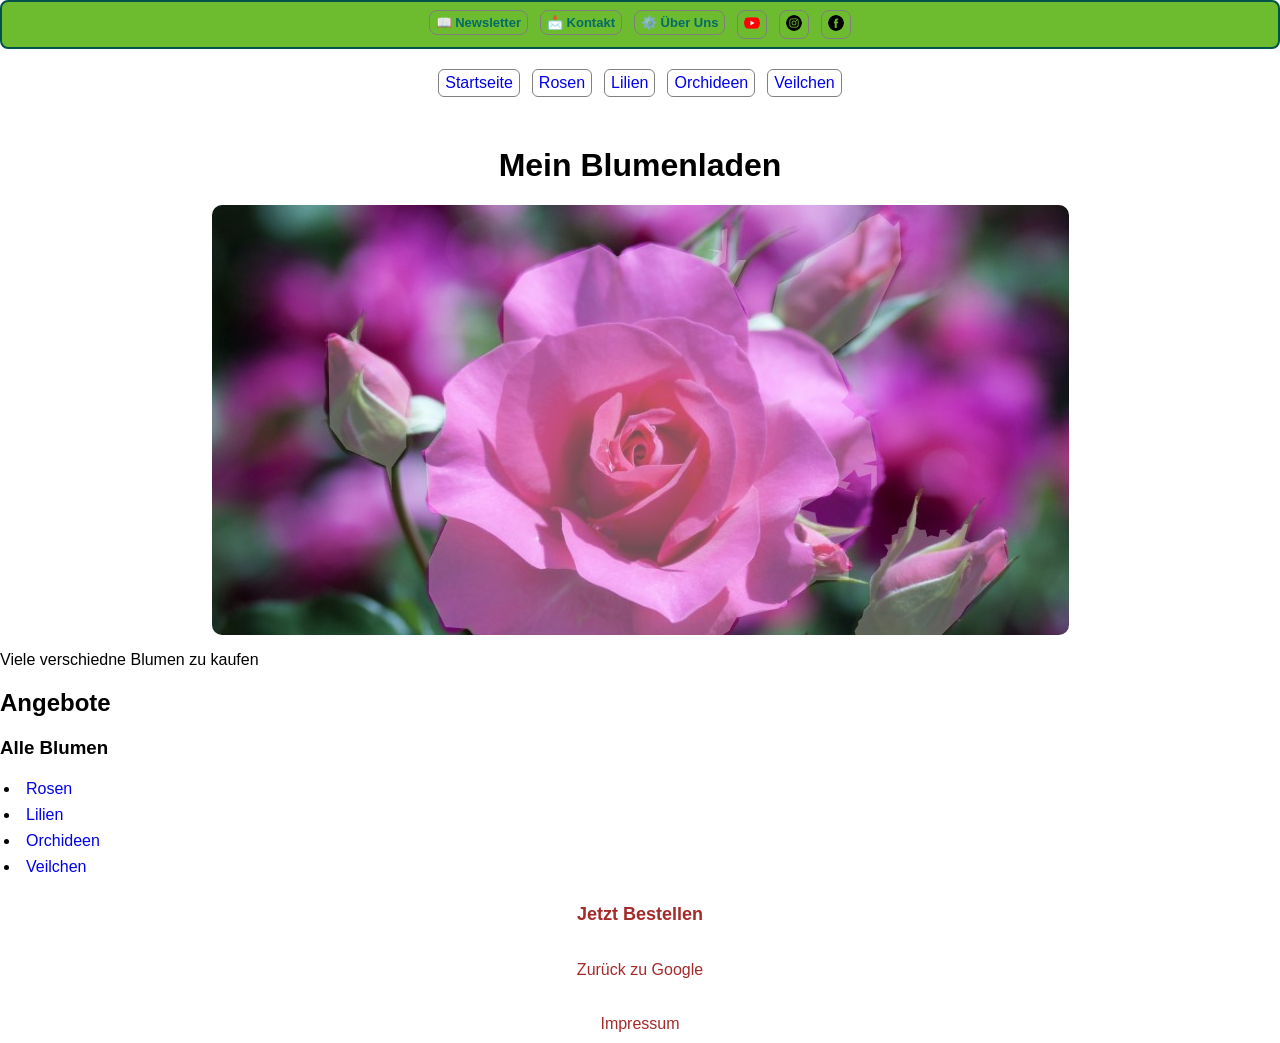
==== index.html @ 8ed9a3db "Neue Ordnerstruktur + Data Rename" ====
<!DOCTYPE html>
<html lang="de">
	<head>
		<meta charset="UTF-8">
		<meta name="viewport" content="width=device-width, initial-scale=1.0">
		<title>MeinBlumenladen</title>
		<meta name="description" content="Bestelle über 500 verschiedenen frische Blumen in meinem kleinen Laden.">
		<link rel="icon" href="icon.png">
		<link rel="stylesheet" href="styles.css">
	</head>
	<body>

		<nav class="social-nav">
			<ul>
				<li><a href="newsletter.html">📖 Newsletter</a></li>

				<li><a href="kontakt.html">📩 Kontakt</a></li>

				<li><a href="überuns.html.html">⚙️ Über Uns</a></li>

				<li><a href="https://youtube.com">
				<img src="Bilder/yicon.png" alt="Youtube"></a></li>

				<li><a href="https://instagram.com">
				<img src="Bilder/iicon.png" alt="Instagram"></a></li>

				<li><a href="https://facebook.com">
				<img src="Bilder/ficon.png" alt="Facebook"></a></li>

			</ul>
		</nav>


		<nav class="navigation">
			<ul>
				<li><a href="index.html">Startseite</a></li>
				<li><a href="Rosen.html">Rosen</a></li>
				<li><a href="Lilien.html">Lilien</a></li>
				<li><a href="Orchideen.html">Orchideen</a></li>
				<li><a href="Veilchen.html">Veilchen</a></li>
			</ul>
		</nav>
		<main>
			<h1>Mein Blumenladen</h1>
			<img class="main-img" src="Bilder/Rosenbild.jpg" alt="Rosen im Blumenladen">
			<p>Viele verschiedne Blumen zu kaufen</p>
			<h2>Angebote</h2>	
			<h3>Alle Blumen</h3>
			<ul class="blumen-liste">
				<li class="rosen-link"><a href="Rosen.html">Rosen</a></li>
				<li class="lilien-link"><a  href="Lilien.html">Lilien</a></li>
				<li class="orchideen-link"><a href="Orchideen.html">Orchideen</a></li>
				<li class="veilchen-link"><a href="Veilchen.html">Veilchen</a></li>
			</ul>

			<p class="main-button-parent">
			<a class="main-button" href="bestellung.html">Jetzt Bestellen</a>
			</p>
		</main>
		<footer class="side-footer">
			<p>
			<a class="google-link" href="https://www.google.com">Zurück zu Google</a>
			</p>
			<a href="impressum.html">Impressum</a>
		</footer>
	</body>
</html>
---- styles.css ----
/* ============================================
   Klassen-Übersicht / INHALTSVERZEICHNIS:
============================================ */


/* =========================
   Startseite Classes:
========================= */
.blumen-liste
.rosen-link
.lilien-link
.orchideen-link
.veilchen-link
.main-button-parent
.main-button
.side-footer
.google-link

/* =========================
   Rosen-Seite Classes:
========================= */


/* =========================
   Veilchen-Seite Classes:
========================= */


/* =========================
   Orchideen-Seite Classes:
========================= */


/* =========================
   Lilien-Seite Classes:
========================= */

/* =========================
   Bestellseite Classes:
========================= */
.bestell-datenbox

/* =========================
   Impressum-Seite Classes:
========================= */
.impressum
.impressum-h1

/* =========================
   Global Classes:
========================= */
.main-img
.bestell-button
.navigation
.sozial-nav


/* ==============================
   Hauptteil / CSS - STRUKTUR
============================== */


/* =========================
   1) RESET / BASE
========================= */
* {
  box-sizing: border-box;
}

body {
  font-family: Arial, Helvetica, sans-serif;
  margin: 0;
}

/* =========================
   2) ELEMENTE (Global)
========================= */
h1 {
  text-align: center;
  margin-top: 30px;
}

img {
  max-width: 100%;
  height: auto;
  border-radius: 10px;
}

.main-img {
  display: block;
  margin: 0 auto;
}

/* Navigation Global */
nav ul {
  list-style: none;
  margin: 0;
  padding: 20px;

  display: flex;
  justify-content: center;
  gap: 12px;
}

nav a {
  display: inline-block;
  text-decoration: none;
  padding: 4px 6px;
  border: 1px solid gray;
  border-radius: 6px;
}

nav a:hover {
  background: lightgray;
}

/* BESTELL-BUTTON (Produktseiten) */
.bestell-button {
  display: inline-block;
  padding: 10px 14px;
  text-decoration: none;
  border: 2px solid black;
  border-radius: 8px;
}


.bestell-button:hover {
  background: lightcoral;
}

/* Navigationsleiste Global */

.social-nav img {
  width: 16px;
  height: auto;
}

.social-nav {
  background: #6dbb2f;
  padding: 8px 0;
}

.social-nav ul {
  list-style: none;
  margin: 0;
  padding: 0;

  display: flex;
  gap: 12px;
  justify-content: center;

}

.social-nav {
  border: 2px solid rgb(2, 84, 75);
  border-radius: 8px;
}

.social-nav ul a {
  display: inline-block;
  padding: auto;
  font-size: small;
  font-weight: 600;

  border-radius: 8px;
  text-decoration: none;
  color: rgb(5, 107, 104);

  transition: 0.2s;
}

.social-nav ul a:hover {
text-decoration: none;
transform: scale(1.25)
}


/* =========================
   3) ELEMENTE Startseite
========================= */

.blumen-liste {
  padding-left: 20px;
}

.blumen-liste li {
  margin-bottom: 4px;
}

.blumen-liste a {
  display: inline-block;
  padding: 2px 6px;
  text-decoration: none;
  border-radius: 8px;
}

.blumen-liste a:hover {
  background: lightskyblue;
  padding: 4px 12px; 
}

/* MAIN BUTTON (Startseite) */
.main-button-parent {
  text-align: center; 
}

.main-button {
  display: inline-block;
  padding: 10px 18px;
  font-size: large;
  font-weight: 600;

  border-radius: 8px;
  text-decoration: none;
  color: brown;

  transition: 0.2s;
}

.main-button:hover {
  background: lightcoral;
  text-decoration: underline;
  transform: scale(1.15);
}

/* FOOTER */
.side-footer {
  text-align: center;
}

.side-footer a {
  display: inline-block;
  text-decoration: none;
  color: brown;

  padding: 10px 14px;
  border-radius: 8px;
}

.side-footer a:hover {
  background: lightpink;
}


/* =========================
   4) KOMPONENTEN Seite Impressum
========================= */

.impressum-h1 {
  text-align: left;
  margin-top: 30px;
}

.impressum {
  font-family: "Franklin Gothic Medium", "Arial Narrow", Arial, sans-serif;
  margin-left: 20px;
}

/* =========================
   5) KOMPONENTEN Seite Bestellung
========================= */


/* =========================
   6) PAGE-SPECIFIC
========================= */
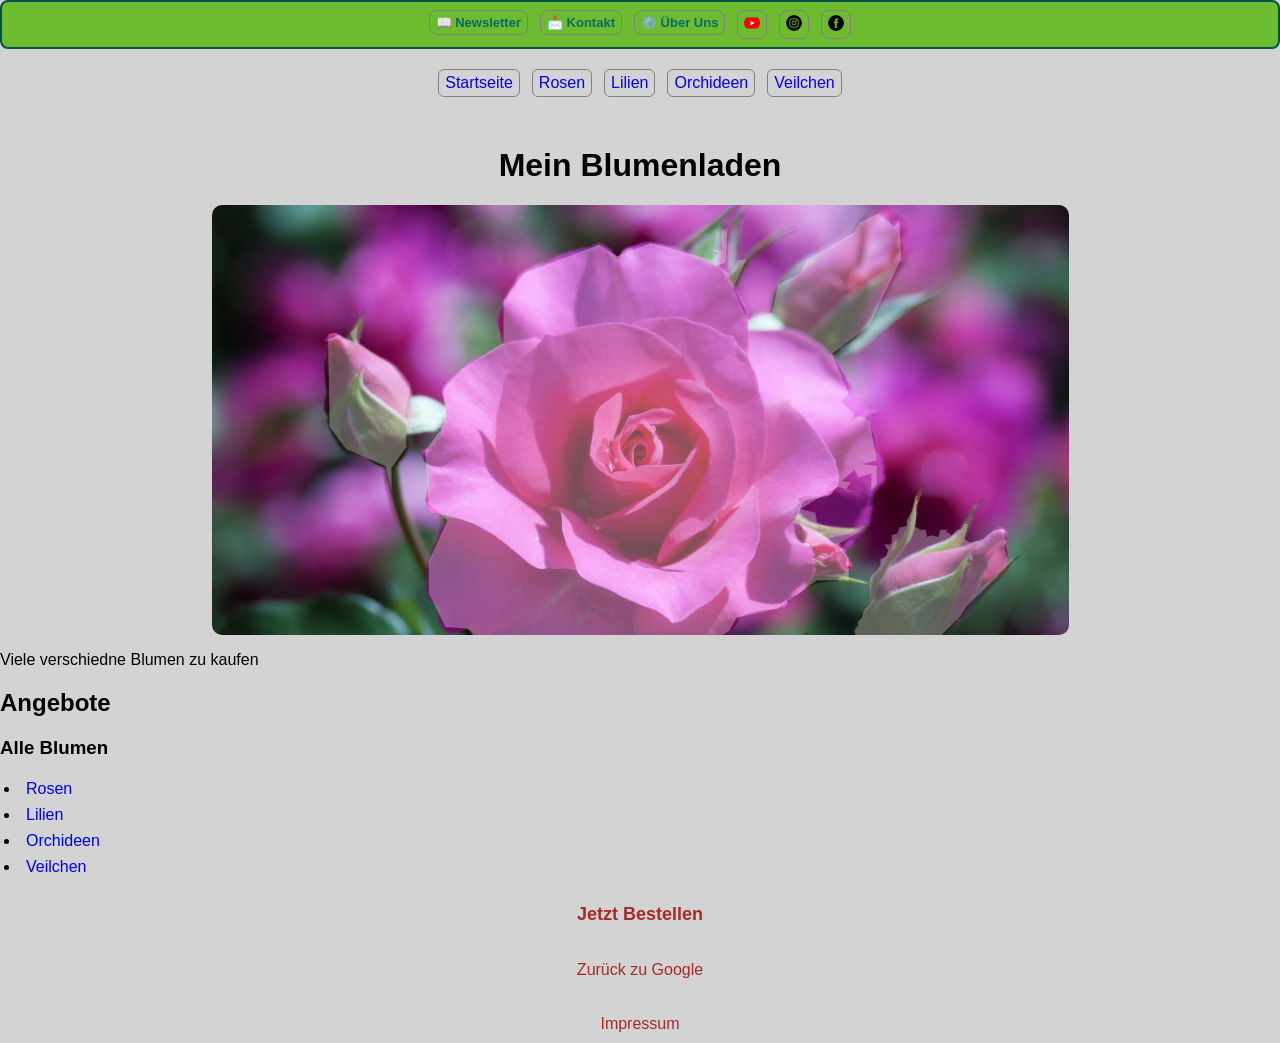
==== commit 3c917033: "nav-list updated - html code / css update (nav)" ====
--- a/index.html
+++ b/index.html
@@ -16,7 +16,7 @@
 
 				<li><a href="kontakt.html">📩 Kontakt</a></li>
 
-				<li><a href="überuns.html.html">⚙️ Über Uns</a></li>
+				<li><a href="überuns.html">⚙️ Über Uns</a></li>
 
 				<li><a href="https://youtube.com">
 				<img src="Bilder/yicon.png" alt="Youtube"></a></li>
@@ -26,7 +26,6 @@
 
 				<li><a href="https://facebook.com">
 				<img src="Bilder/ficon.png" alt="Facebook"></a></li>
-
 			</ul>
 		</nav>
 
@@ -34,10 +33,10 @@
 		<nav class="navigation">
 			<ul>
 				<li><a href="index.html">Startseite</a></li>
-				<li><a href="Rosen.html">Rosen</a></li>
-				<li><a href="Lilien.html">Lilien</a></li>
-				<li><a href="Orchideen.html">Orchideen</a></li>
-				<li><a href="Veilchen.html">Veilchen</a></li>
+				<li><a href="rosen.html">Rosen</a></li>
+				<li><a href="lilien.html">Lilien</a></li>
+				<li><a href="orchideen.html">Orchideen</a></li>
+				<li><a href="veilchen.html">Veilchen</a></li>
 			</ul>
 		</nav>
 		<main>
@@ -47,10 +46,10 @@
 			<h2>Angebote</h2>	
 			<h3>Alle Blumen</h3>
 			<ul class="blumen-liste">
-				<li class="rosen-link"><a href="Rosen.html">Rosen</a></li>
-				<li class="lilien-link"><a  href="Lilien.html">Lilien</a></li>
-				<li class="orchideen-link"><a href="Orchideen.html">Orchideen</a></li>
-				<li class="veilchen-link"><a href="Veilchen.html">Veilchen</a></li>
+				<li class="rosen-link"><a href="rosen.html">Rosen</a></li>
+				<li class="lilien-link"><a  href="lilien.html">Lilien</a></li>
+				<li class="orchideen-link"><a href="orchideen.html">Orchideen</a></li>
+				<li class="veilchen-link"><a href="veilchen.html">Veilchen</a></li>
 			</ul>
 
 			<p class="main-button-parent">
--- a/styles.css
+++ b/styles.css
@@ -39,7 +39,8 @@
    Bestellseite Classes:
 ========================= */
 .bestell-datenbox
-
+.nav-start
+.nav-center
 /* =========================
    Impressum-Seite Classes:
 ========================= */
@@ -70,6 +71,7 @@
 body {
   font-family: Arial, Helvetica, sans-serif;
   margin: 0;
+  background-color: lightgrey;
 }
 
 /* =========================
@@ -259,7 +261,26 @@
 /* =========================
    5) KOMPONENTEN Seite Bestellung
 ========================= */
-
+.bestell-datenbox {
+  background: rgb(226, 137, 137);
+  border: 4px solid red;
+  outline: 4px dashed orange;
+  }
+
+.bestell-datenbox {
+  max-width: 600px;
+  margin: 40px auto;
+  padding: 40px
+}
+
+.nav-start {
+
+display: inline-block;
+background-color: aqua;
+padding: 6px 12px;
+margin-left: 10px;
+
+}
 
 /* =========================
    6) PAGE-SPECIFIC
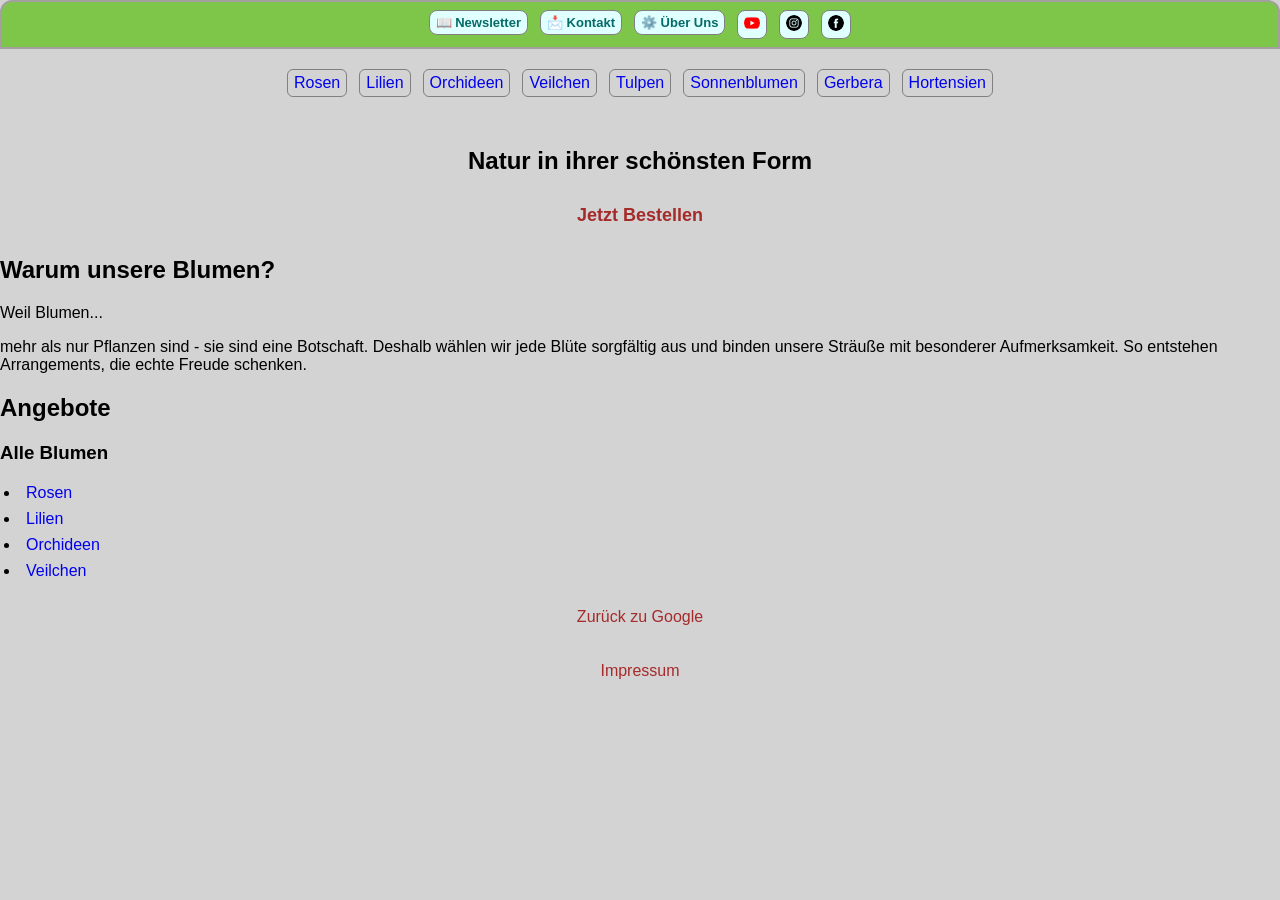
==== commit 9526387c: "Update index.html Update Startseite durchgeführt - Layout" ====
--- a/index.html
+++ b/index.html
@@ -18,31 +18,46 @@
 
 				<li><a href="überuns.html">⚙️ Über Uns</a></li>
 
-				<li><a href="https://youtube.com">
+				<li><a class="social-icon" href="https://youtube.com">
 				<img src="Bilder/yicon.png" alt="Youtube"></a></li>
 
-				<li><a href="https://instagram.com">
+				<li><a class="social-icon" href="https://instagram.com">
 				<img src="Bilder/iicon.png" alt="Instagram"></a></li>
 
-				<li><a href="https://facebook.com">
+				<li><a class="social-icon" href="https://facebook.com">
 				<img src="Bilder/ficon.png" alt="Facebook"></a></li>
 			</ul>
 		</nav>
 
-
 		<nav class="navigation">
 			<ul>
-				<li><a href="index.html">Startseite</a></li>
 				<li><a href="rosen.html">Rosen</a></li>
 				<li><a href="lilien.html">Lilien</a></li>
 				<li><a href="orchideen.html">Orchideen</a></li>
 				<li><a href="veilchen.html">Veilchen</a></li>
+				<li><a href="tulpen.html">Tulpen</a></li>
+				<li><a href="sonnenblumen.html">Sonnenblumen</a></li>
+				<li><a href="gerbera.html">Gerbera</a></li>
+				<li><a href="hortensien.html">Hortensien</a></li>
 			</ul>
 		</nav>
 		<main>
-			<h1>Mein Blumenladen</h1>
-			<img class="main-img" src="Bilder/Rosenbild.jpg" alt="Rosen im Blumenladen">
-			<p>Viele verschiedne Blumen zu kaufen</p>
+			<section class="hero-start">
+				<h1 class="hero-start-title">Natur in ihrer schönsten Form</h1>
+
+			</section>
+				<p class="main-button-parent">
+				<a class="main-button" href="bestellung.html">Jetzt Bestellen</a>
+				</p>
+			<section class="info-startseite">
+				<h2 class="info-startseite-title">Warum unsere Blumen?</h2>
+				<p class="info-startseite-subtitle">Weil Blumen...</p>
+				<p class="info-startseite-copy"> 
+					mehr als nur Pflanzen sind - sie sind eine Botschaft.
+					Deshalb wählen wir jede Blüte sorgfältig aus und binden unsere Sträuße mit besonderer Aufmerksamkeit.
+					So entstehen Arrangements, die echte Freude schenken.
+				</p>
+			</section>
 			<h2>Angebote</h2>	
 			<h3>Alle Blumen</h3>
 			<ul class="blumen-liste">
@@ -51,10 +66,6 @@
 				<li class="orchideen-link"><a href="orchideen.html">Orchideen</a></li>
 				<li class="veilchen-link"><a href="veilchen.html">Veilchen</a></li>
 			</ul>
-
-			<p class="main-button-parent">
-			<a class="main-button" href="bestellung.html">Jetzt Bestellen</a>
-			</p>
 		</main>
 		<footer class="side-footer">
 			<p>
@@ -64,3 +75,4 @@
 		</footer>
 	</body>
 </html>
+
--- a/styles.css
+++ b/styles.css
@@ -41,6 +41,9 @@
 .bestell-datenbox
 .nav-start
 .nav-center
+.hero
+.hero-content
+.bestellseite-footer
 /* =========================
    Impressum-Seite Classes:
 ========================= */
@@ -137,25 +140,10 @@
   height: auto;
 }
 
-.social-nav {
-  background: #6dbb2f;
-  padding: 8px 0;
-}
-
 .social-nav ul {
   list-style: none;
   margin: 0;
   padding: 0;
-
-  display: flex;
-  gap: 12px;
-  justify-content: center;
-
-}
-
-.social-nav {
-  border: 2px solid rgb(2, 84, 75);
-  border-radius: 8px;
 }
 
 .social-nav ul a {
@@ -164,6 +152,8 @@
   font-size: small;
   font-weight: 600;
 
+  background-color: lightcyan;
+
   border-radius: 8px;
   text-decoration: none;
   color: rgb(5, 107, 104);
@@ -175,6 +165,31 @@
 text-decoration: none;
 transform: scale(1.25)
 }
+
+/* Navigationsleiste Bestell-Seite */
+
+.social-nav{
+  position: relative;
+  background-color: #7EC64A;
+  padding: 8px;
+  border: 2px solid rgb(163, 159, 159);
+  border-top-left-radius: 12px;
+  border-top-right-radius: 12px;
+}
+
+.nav-center{
+  display: flex;
+  justify-content: center;
+  gap: 12px;
+}
+
+.nav-start{
+  position: absolute;
+  left: 0;
+  margin-left: 6px;
+}
+
+
 
 
 /* =========================
@@ -261,26 +276,54 @@
 /* =========================
    5) KOMPONENTEN Seite Bestellung
 ========================= */
-.bestell-datenbox {
-  background: rgb(226, 137, 137);
-  border: 4px solid red;
+.hero-content {
+  background-color: bisque;
+  border: 4px solid lightpink;
   outline: 4px dashed orange;
   }
 
-.bestell-datenbox {
+.hero-content {
   max-width: 600px;
   margin: 40px auto;
   padding: 40px
 }
 
-.nav-start {
-
-display: inline-block;
-background-color: aqua;
-padding: 6px 12px;
-margin-left: 10px;
-
-}
+.hero {
+
+  text-align: center;
+  font-family: Georgia, serif;
+  font-size: 18px;
+  font-style: italic;
+
+  height: 800px;
+  background-image: url(Bilder/blumenwiese.jpg);
+  background-size: cover;
+  background-position: center;
+
+  display: flex;
+  align-items: center;
+  justify-content: center;
+}
+
+.hero-content {
+  background: rgba(255, 255, 255, 0.5);
+  padding: 30px;  
+  border-radius: 10px;
+}
+
+.bestellseite-footer {
+text-align: center;
+font-family: Georgia, serif;
+font-size: 18px;
+font-style: italic;
+
+background-color: lightcyan;
+padding: 1px;
+border: 2px solid black;
+border-bottom-left-radius: 12px;
+border-bottom-right-radius: 12px;
+}
+
 
 /* =========================
    6) PAGE-SPECIFIC
